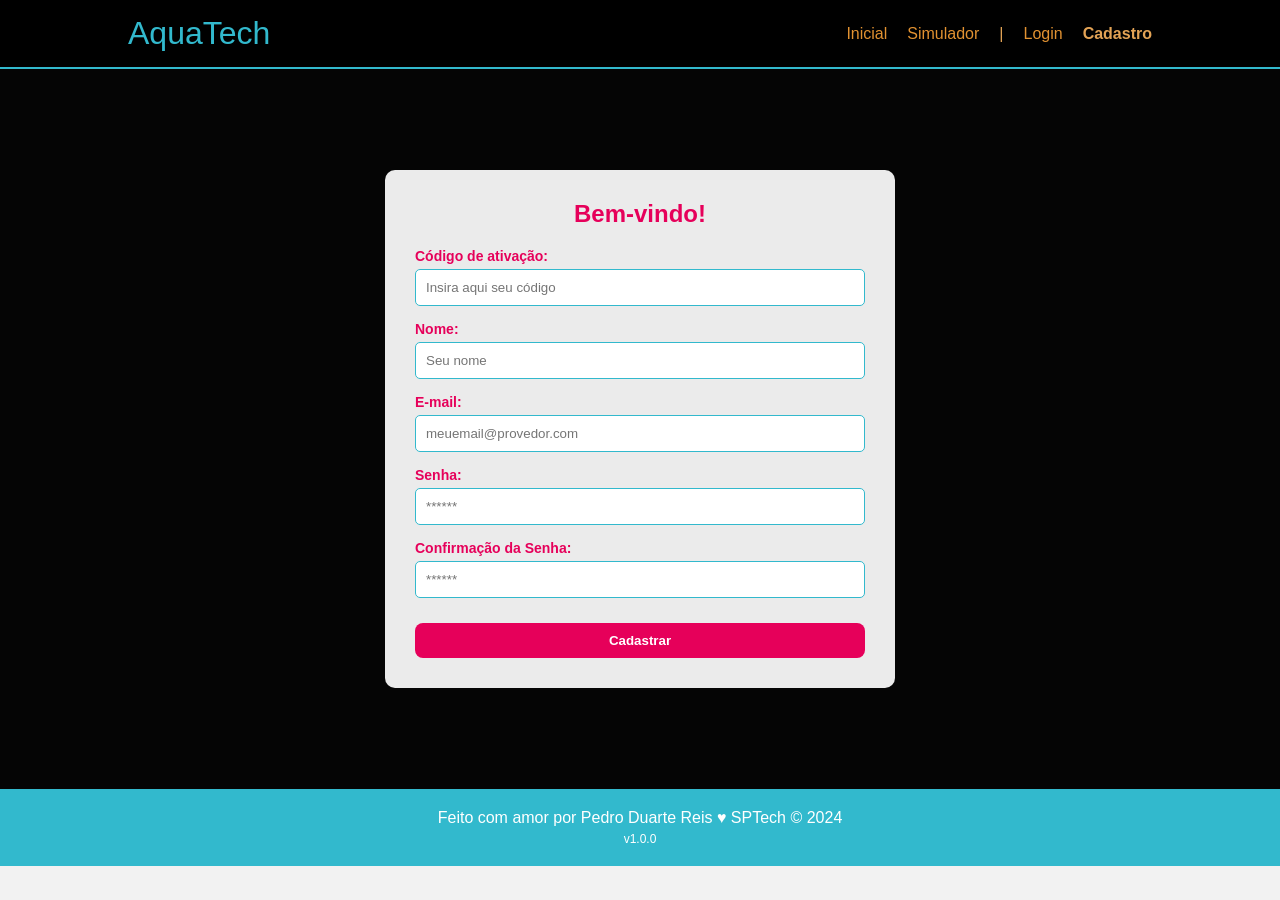
==== aquatech-somente-html-main/public/cadastro.html @ 42b50567 "Add files via upload Site Aquatech para dia 29/03" ====
<!DOCTYPE html>
<html lang="pt-br">

<head>
  <meta charset="UTF-8" />
  <meta http-equiv="X-UA-Compatible" content="IE=edge" />
  <meta name="viewport" content="width=device-width, initial-scale=1.0" />

  <title>AquaTech | Cadastro</title>

  <link rel="stylesheet" href="styles/style.css" />
  <link rel="icon" href="assets/icon/favicon2.ico" />
  <link rel="preconnect" href="https://fonts.gstatic.com" />
</head>

<body>
  <!--header inicio-->
  <div class="header">
    <div class="container">
      <h1 class="titulo">AquaTech</h1>
      <ul class="navbar">
        <li>
          <a href="index.html">Inicial</a>
        </li>
        <li>
          <a href="simulador.html">Simulador</a>
        </li>
        <li>|</li>
        <li>
          <a href="login.html">Login</a>
        </li>
        <li class="agora">
          <a href="#">Cadastro</a>
        </li>
      </ul>
    </div>
  </div>
  <!--header fim-->

  <div class="login">

    <div class="container">
      <div class="card card-cadastro">
        <h2>Bem-vindo!</h2>
        <div class="formulario">
          <div class="campo">
            <span>Código de ativação:</span>
            <input id="codigo_input" type="text" placeholder="Insira aqui seu código" />
          </div>
          <div class="campo">
            <span>Nome:</span>
            <input id="nome_input" type="text" placeholder="Seu nome" />
          </div>
          <div class="campo">
            <span>E-mail:</span>
            <input id="email_input" type="text" placeholder="meuemail@provedor.com" />
          </div>
          <div class="campo">
            <span>Senha:</span>
            <input id="senha_input" type="password" placeholder="******" />
          </div>
          <div class="campo">
            <span>Confirmação da Senha:</span>
            <input id="confirmacao_senha_input" type="password" placeholder="******" />
          </div>
          <button class="botao">Cadastrar</button>
        </div>
      </div>
    </div>
  </div>

  <!--footer inicio-->
  <div class="footer">
    <div class="container">
      <h4>Feito com amor por Pedro Duarte Reis &hearts; SPTech &copy; 2024</h4>
      <span class="version">v1.0.0</span>
    </div>
  </div>
  <!--footer fim-->
</body>

</html>
---- aquatech-somente-html-main/public/styles/style.css ----
/* Configurações Gerais e Reset */
* {
    margin: 0;
    padding: 0;
    font-family: 'Segoe UI', Tahoma, Geneva, Verdana, sans-serif;
}

body {
    background-color: #f2f2f2; 
}

a {
    text-decoration: none;
    color: #e29231;
}

ul {
    list-style: none;
}

/* Container para centralizar o conteúdo */
.container {
    width: 80%;
    margin: 0 auto;
    display: flex;
    align-items: center;
    justify-content: space-between;
}

/* Header */
.header {
    background-color: #000;
    border-bottom: 2px solid #32b9cd;
    padding: 15px 0;
    color: #fff;
}

.header .titulo {
    color: #32b9cd;
    font-weight: 500;
}

.navbar {
    display: flex;
    gap: 20px;
    align-items: center;
    color: #e3a355;
}

.navbar .agora a {
    font-weight: bold;
    color: #e3a355; 
}

/* Banner da Página Inicial */
.banner {
    background-image: url('file:///C:/Users/User/Desktop/aquatech-somente-html-main/public/assets/imgs/bg-jelly-fish-para-home.png'); /* Placeholder para as águas-vivas */
    background-color: #050505;
    height: 450px;
    display: flex;
    color: #ffffff;
}

.banner p {
    font-size: 40px;
    width: 300px;
}

.banner span {
    font-weight: bold;
}

/* Seção de Missão, Visão e Valores (Social) */
.social {
    padding: 60px;
    background-color: #f2f2f2;
}

.boxes {
    display: flex;
    justify-content: space-around;
    width: 100%;
    text-align: center;
}

.box {
    width: 30%;
    padding: 20px;
}

.box img {
    width: 80px;
    margin-bottom: 10px;
}

.box h4 {
    color: #e6005a; /* Rosa das imagens */
    font-size: 22px;
    margin-bottom: 15px;
}

.box p {
    color: #444;
    font-size: 15px;
}

.missao-img {
    background-image: url('file:///C:/Users/User/Desktop/aquatech-somente-html-main/public/assets/imgs/planet-earth_color.png');
    background-size: contain;
    background-repeat: no-repeat;
    width: 80px;
    height: 80px;
    margin: 0 auto 10px;
}

.visao-img {
    background-image: url('file:///C:/Users/User/Desktop/aquatech-somente-html-main/public/assets/imgs/lightbulb_color.png');
    background-size: contain;
    background-repeat: no-repeat;
    width: 80px;
    height: 80px;
    margin: 0 auto 10px;
}

.valores-img {
    background-image: url('file:///C:/Users/User/Desktop/aquatech-somente-html-main/public/assets/imgs/growth_color.png'); 
    background-size: contain;
    background-repeat: no-repeat;
    width: 80px;
    height: 80px;
    margin: 0 auto 10px;
}

/* Telas de Login e Cadastro */
.login {
    height: 80vh;
    background-color: #050505;
    background-image: url('file:///C:/Users/User/Desktop/aquatech-somente-html-main/public/assets/imgs/bg-jelly-fish-para_outras_pags.png');
    background-size: cover;
    display: flex;
    align-items: center;
    justify-content: center;

}

.login .container {
    justify-content: center;
}

.card {
    background-color: #ebebeb;
    padding: 30px;
    border-radius: 10px;
    width: 450px;
    min-height: 300px;
    text-align: center;
    
}


.card h2 {
    color: #e6005a;
    margin-bottom: 20px;
}

.formulario {
    text-align: left;
}

.campo {
    display: flex;
    flex-direction: column;
    margin-bottom: 15px;
}

.campo span {
    color: #e6005a;
    font-weight: bold;
    font-size: 14px;
    margin-bottom: 5px;
}

.campo input {
    padding: 10px;
    border: 1.5px solid #32b9cd;
    border-radius: 5px;
    outline: none;
}

.botao {
    background-color: #e6005a;
    color: #fff;
    border: none;
    padding: 10px 30px;
    border-radius: 8px;
    font-weight: bold;
    cursor: pointer;
    margin-top: 10px;
    width: 100%;
}

.botao:hover {
    background-color: #b30046;
}

/* Página Simulador */
.simulador {
    padding: 50px 0;
    min-height: 70vh;
}

.simulador h2 {
    color: #32b9cd;
    margin-bottom: 20px;
}

.simulador p {
    margin-bottom: 15px;
    text-align: justify;
}

/* Footer */
.footer {
    background-color: #32b9cd;
    color: #fff;
    padding: 20px 0;
    text-align: center;
}

.footer .container {
    flex-direction: column;
}

.footer h4 {
    font-weight: 400;
}

.footer .version {
    font-size: 12px;
    margin-top: 5px;
}/* Adicionar aqui toda a estilização criada para sua aplicação. */
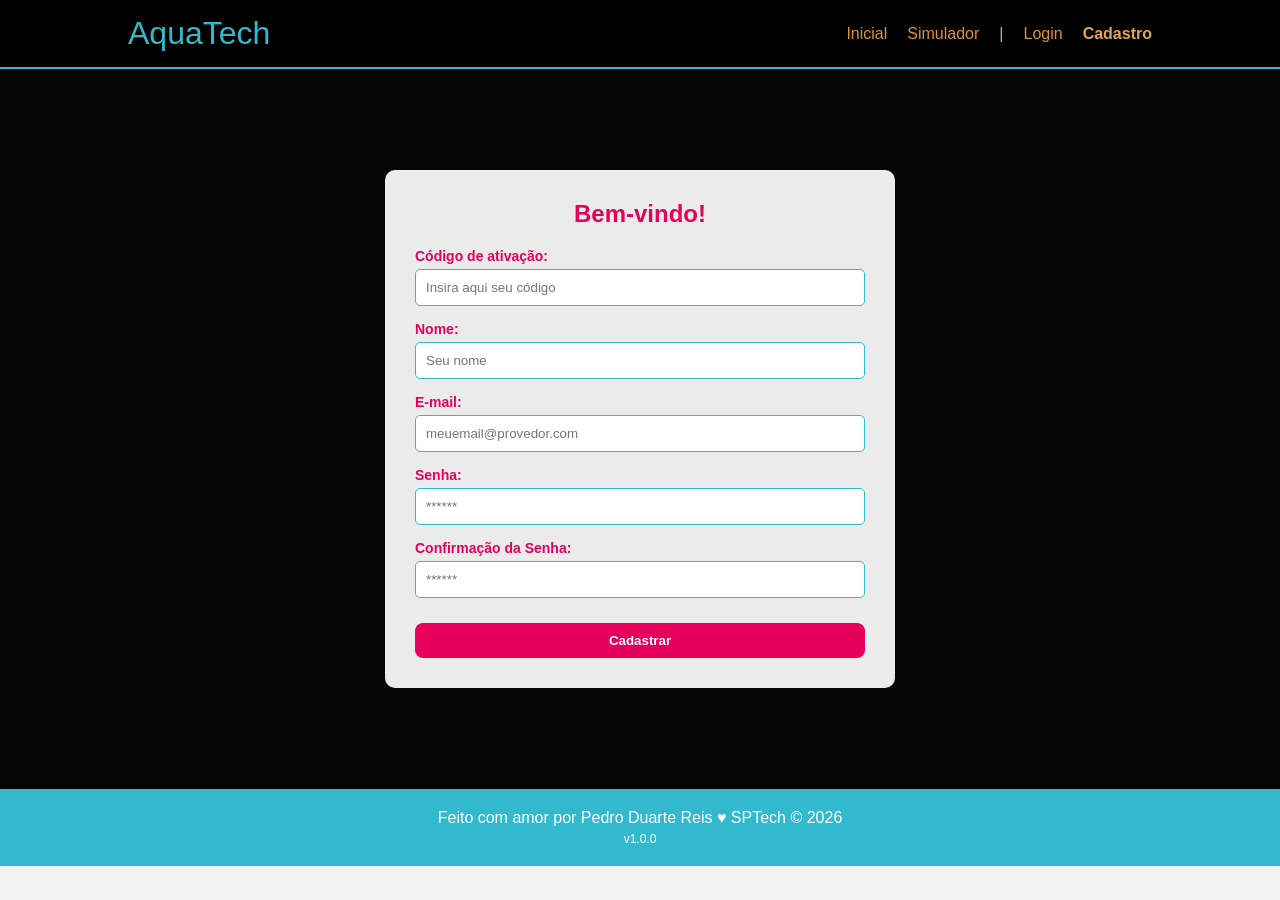
==== commit c611d23c: "Update cadastro.html Mudança de 2024 para 2026" ====
--- a/aquatech-somente-html-main/public/cadastro.html
+++ b/aquatech-somente-html-main/public/cadastro.html
@@ -72,11 +72,11 @@
   <!--footer inicio-->
   <div class="footer">
     <div class="container">
-      <h4>Feito com amor por Pedro Duarte Reis &hearts; SPTech &copy; 2024</h4>
+      <h4>Feito com amor por Pedro Duarte Reis &hearts; SPTech &copy; 2026</h4>
       <span class="version">v1.0.0</span>
     </div>
   </div>
   <!--footer fim-->
 </body>
 
-</html>+</html>
--- a/aquatech-somente-html-main/public/styles/style.css
+++ b/aquatech-somente-html-main/public/styles/style.css
@@ -1,4 +1,3 @@
-/* Configurações Gerais e Reset */
 * {
     margin: 0;
     padding: 0;
@@ -6,7 +5,7 @@
 }
 
 body {
-    background-color: #f2f2f2; 
+    background-color: #f2f2f2;
 }
 
 a {
@@ -18,7 +17,6 @@
     list-style: none;
 }
 
-/* Container para centralizar o conteúdo */
 .container {
     width: 80%;
     margin: 0 auto;
@@ -49,12 +47,13 @@
 
 .navbar .agora a {
     font-weight: bold;
-    color: #e3a355; 
-}
-
-/* Banner da Página Inicial */
+    color: #e3a355;
+}
+
+/* Banner Index */
 .banner {
-    background-image: url('file:///C:/Users/User/Desktop/aquatech-somente-html-main/public/assets/imgs/bg-jelly-fish-para-home.png'); /* Placeholder para as águas-vivas */
+    background-image: url('file:///C:/Users/User/Desktop/aquatech-somente-html-main/public/assets/imgs/bg-jelly-fish-para-home.png');
+    /* Placeholder para as águas-vivas */
     background-color: #050505;
     height: 450px;
     display: flex;
@@ -70,7 +69,7 @@
     font-weight: bold;
 }
 
-/* Seção de Missão, Visão e Valores (Social) */
+/* Missão, Visão e Valores*/
 .social {
     padding: 60px;
     background-color: #f2f2f2;
@@ -94,7 +93,8 @@
 }
 
 .box h4 {
-    color: #e6005a; /* Rosa das imagens */
+    color: #e6005a;
+    /* Rosa das imagens */
     font-size: 22px;
     margin-bottom: 15px;
 }
@@ -123,7 +123,7 @@
 }
 
 .valores-img {
-    background-image: url('file:///C:/Users/User/Desktop/aquatech-somente-html-main/public/assets/imgs/growth_color.png'); 
+    background-image: url('file:///C:/Users/User/Desktop/aquatech-somente-html-main/public/assets/imgs/growth_color.png');
     background-size: contain;
     background-repeat: no-repeat;
     width: 80px;
@@ -131,7 +131,7 @@
     margin: 0 auto 10px;
 }
 
-/* Telas de Login e Cadastro */
+/* Login e Cadastro */
 .login {
     height: 80vh;
     background-color: #050505;
@@ -154,9 +154,8 @@
     width: 450px;
     min-height: 300px;
     text-align: center;
-    
-}
-
+
+}
 
 .card h2 {
     color: #e6005a;
@@ -203,23 +202,7 @@
     background-color: #b30046;
 }
 
-/* Página Simulador */
-.simulador {
-    padding: 50px 0;
-    min-height: 70vh;
-}
-
-.simulador h2 {
-    color: #32b9cd;
-    margin-bottom: 20px;
-}
-
-.simulador p {
-    margin-bottom: 15px;
-    text-align: justify;
-}
-
-/* Footer */
+/* rodapé */
 .footer {
     background-color: #32b9cd;
     color: #fff;
@@ -238,4 +221,4 @@
 .footer .version {
     font-size: 12px;
     margin-top: 5px;
-}/* Adicionar aqui toda a estilização criada para sua aplicação. */+}
